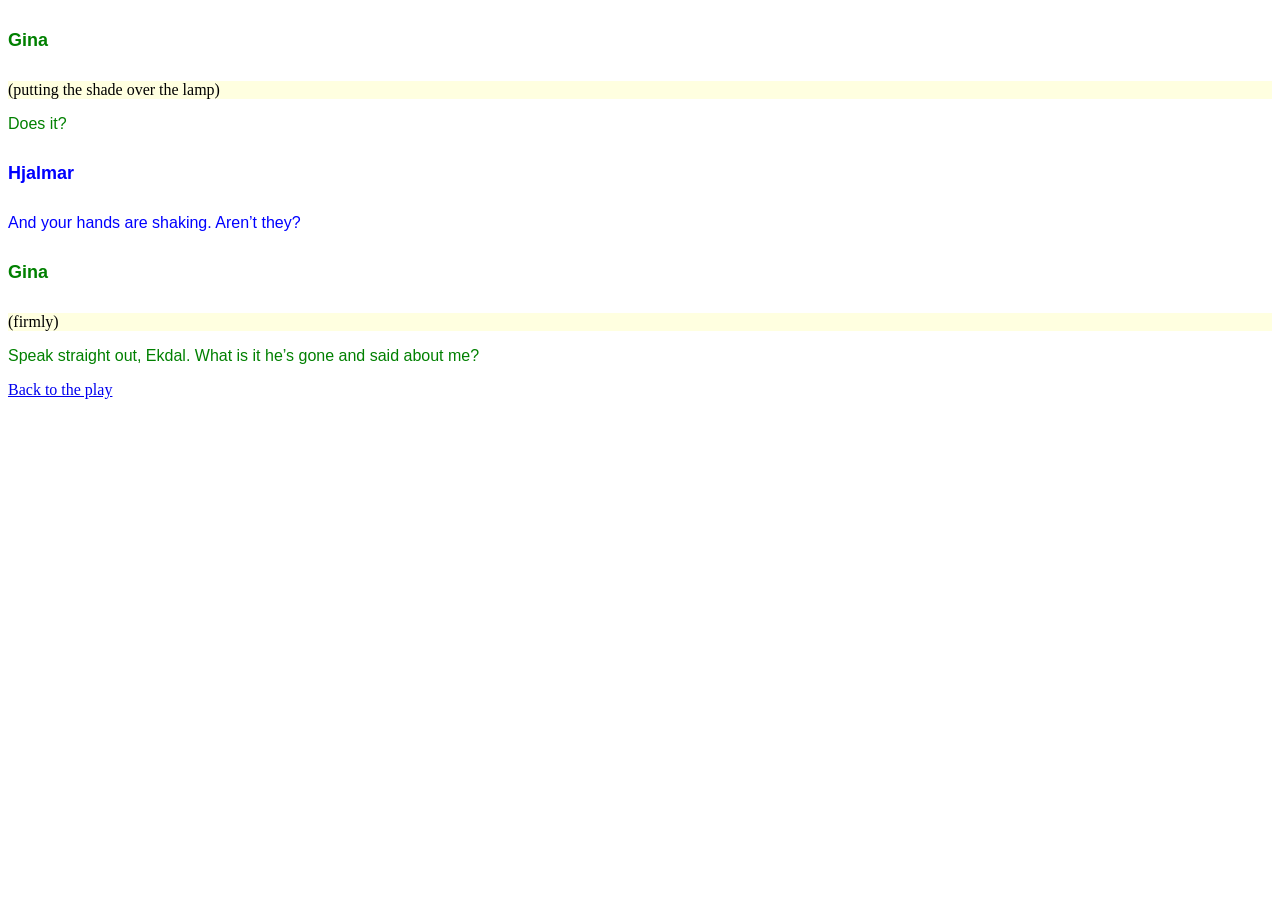
==== ibsen2.html @ 5ca9e3c4 "Added second page" ====
<!DOCTYPE html>
<html>

<head>
    <title>a short time later we resume</title>
    <link rel="stylesheet" href="ibsen.css">
</head>

<body>
    <h5 class="name gina">Gina</h5>
    <p class="direction">(putting the shade over the lamp)</p>
    <p class="speech gina">Does it?</p>

    <h5 class="name hjalmar">Hjalmar</h5>
    <p class="speech hjalmar">And your hands are shaking. Aren’t they?</p>

    <h5 class="name gina">Gina</h5>
    <p class="direction">(firmly)</p>
    <p class="speech gina">Speak straight out, Ekdal. What is it he’s gone and said about me?</p>
    
    <a href="ibsen.html">Back to the play</a>

</body>

</html>
---- ibsen.css ----
.speech {
    font-family: Arial, sans-serif;
    font-size: 16px;
    color: black;
}

.direction {
    background-color: lightyellow;
}

.direction:hover {
    background-color: lightblue;
    color: darkblue;
}

.name {
    font-family: Arial, sans-serif;
    font-size: 18px;
}

.hjalmar {
    color: blue;
}

.gina {
    color: green;
}

q {
    font-style: italic;
}

table {
    border-collapse: collapse;
    margin: 20px;
}

th, td {
    border: 1px solid black;
    padding: 10px;
    text-align: left;
}

tr:nth-child(even) {
    background-color: lightgray;
}

th {
    background-color: lightblue;
    color: black;
}
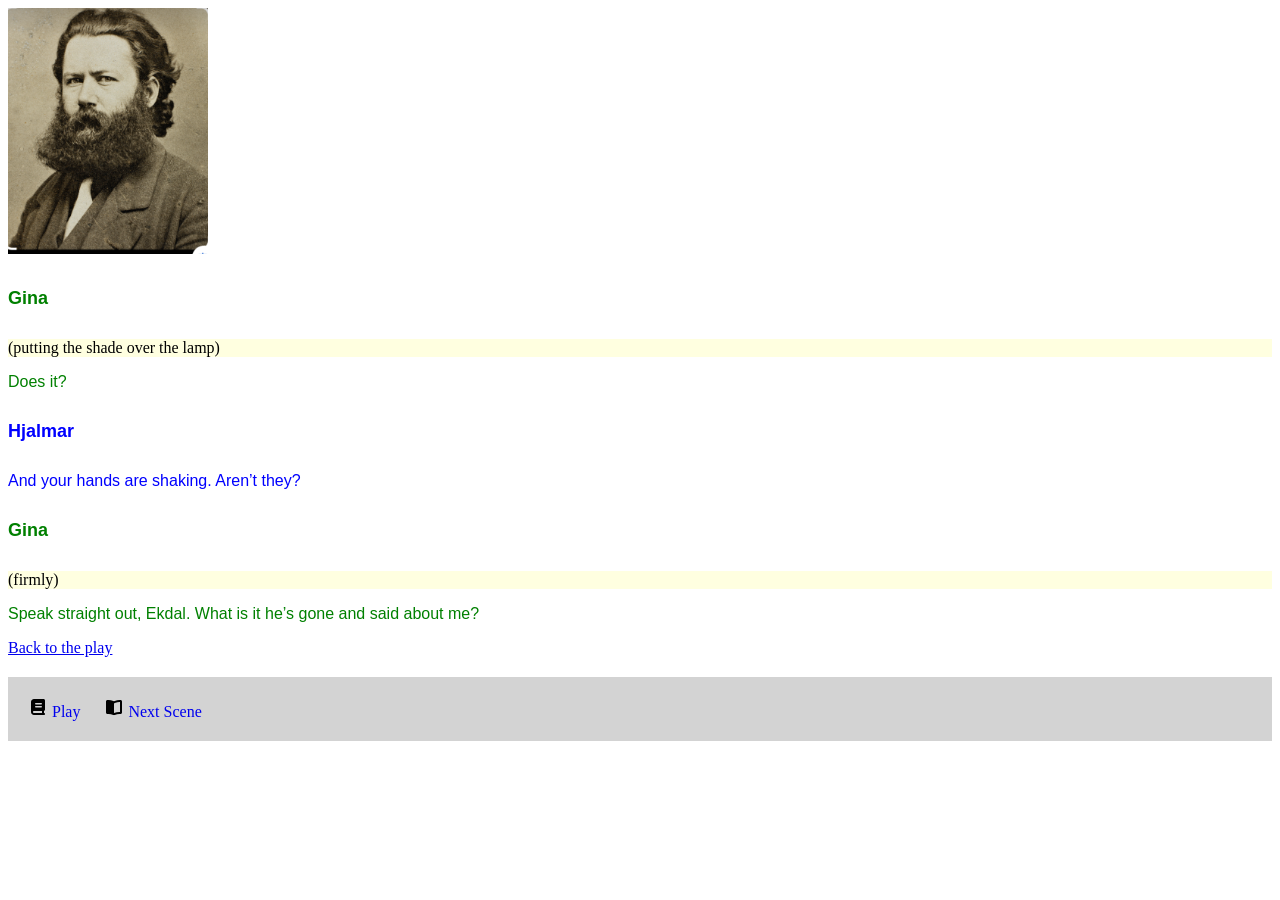
==== commit ac5a4dd7: "Added bonus features" ====
--- a/ibsen2.html
+++ b/ibsen2.html
@@ -7,6 +7,8 @@
 </head>
 
 <body>
+    <img src="ibsen.jpeg" alt="Henrik Ibsen" width="200">
+
     <h5 class="name gina">Gina</h5>
     <p class="direction">(putting the shade over the lamp)</p>
     <p class="speech gina">Does it?</p>
@@ -17,8 +19,18 @@
     <h5 class="name gina">Gina</h5>
     <p class="direction">(firmly)</p>
     <p class="speech gina">Speak straight out, Ekdal. What is it he’s gone and said about me?</p>
-    
+
     <a href="ibsen.html">Back to the play</a>
+    <nav class="navbar">
+        <a href="ibsen.html">
+            <img src="book-solid-full.svg" alt="Book icon" width="20">
+            Play
+        </a>
+        <a href="ibsen2.html">
+            <img src="book-open-solid-full.svg" alt="Open book icon" width="20">
+            Next Scene
+        </a>
+    </nav>
 
 </body>
 
--- a/ibsen.css
+++ b/ibsen.css
@@ -50,5 +50,20 @@
     color: black;
 }
 
+.name:hover {
+    text-shadow: 2px 2px 5px gray;
+    border: 2px solid black;
+}
 
+.navbar {
+    background-color: lightgray;
+    padding: 10px;
+    margin-top: 20px;
+}
 
+.navbar a {
+    display: inline-block;
+    padding: 10px;
+    text-decoration: none;
+}
+
